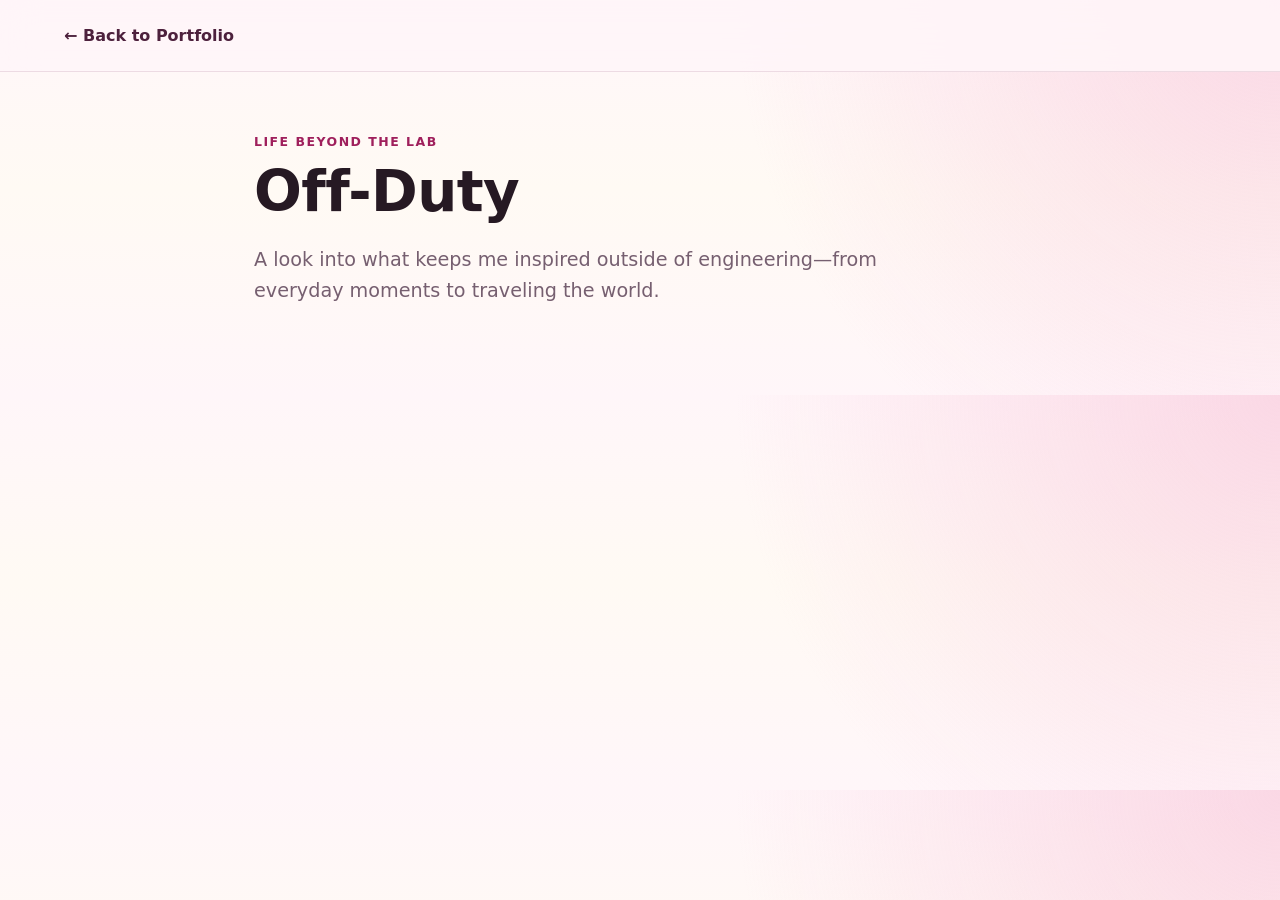
==== off-duty.html @ e9b340ea "Update off-duty.html" ====
<!doctype html>
<html lang="en">
  <head>
    <meta charset="utf-8">
    <meta name="viewport" content="width=device-width, initial-scale=1">
    <title>Off-Duty | Allison Casey</title>
    <link rel="stylesheet" href="styles.css">
  </head>
  <body>
    <header class="site-header">
      <a class="brand" href="index.html"><span>&larr; Back to Portfolio</span></a>
    </header>

    <main class="section" style="max-width: 900px; margin: 0 auto; padding-top: 60px;">
      <p class="eyebrow">Life Beyond the Lab</p>
      <h1>Off-Duty</h1>
      <p class="hero-text">
        A look into what keeps me inspired outside of engineering—from everyday moments to traveling the world.
      </p>
      <!-- You can add a photo grid or hobby cards here whenever you are ready! -->
    </main>
  </body>
</html>
---- styles.css ----
:root {
  color-scheme: light;
  --ink: #261923;
  --muted: #765f70;
  --line: #ead5df;
  --paper: #fff6f9;
  --surface: #ffffff;
  --pink: #d9367f;
  --pink-dark: #9f1f5c;
  --rose: #f7bfd5;
  --plum: #4d213d;
  --apricot: #e89f6f;
  --shadow: 0 24px 70px rgba(77, 33, 61, 0.13);
}

* {
  box-sizing: border-box;
}

html {
  scroll-behavior: smooth;
}

body {
  margin: 0;
  background:
    radial-gradient(circle at top right, rgba(247, 191, 213, 0.55), transparent 34rem),
    linear-gradient(180deg, #fff6f9 0%, #fffaf4 48%, #fff6f9 100%);
  color: var(--ink);
  font-family: Inter, system-ui, -apple-system, BlinkMacSystemFont, "Segoe UI", sans-serif;
  line-height: 1.6;
}

a {
  color: inherit;
  text-decoration: none;
}

img {
  display: block;
  max-width: 100%;
}

.site-header {
  position: sticky;
  top: 0;
  z-index: 10;
  display: flex;
  align-items: center;
  justify-content: space-between;
  gap: 24px;
  min-height: 72px;
  padding: 14px clamp(18px, 5vw, 72px);
  border-bottom: 1px solid rgba(234, 213, 223, 0.82);
  background: rgba(255, 246, 249, 0.9);
  backdrop-filter: blur(18px);
}

.brand,
.nav-links,
.hero-actions,
.project-controls,
.contact-actions,
.about-notes {
  display: flex;
  align-items: center;
}

.brand {
  color: var(--plum);
  font-size: 1rem;
  font-weight: 800;
  letter-spacing: 0;
}

.nav-links {
  gap: clamp(14px, 3vw, 32px);
  color: var(--muted);
  font-size: 0.94rem;
  font-weight: 650;
}

.nav-links a:hover {
  color: var(--ink);
}

.hero-section {
  display: grid;
  grid-template-columns: minmax(0, 1.15fr) minmax(0, 0.85fr); /* Prevents the photo from forcing a rigid min-width */
  gap: clamp(24px, 4vw, 64px);
  align-items: center;
  min-height: calc(100vh - 72px);
  padding: clamp(36px, 6vw, 80px) clamp(18px, 5vw, 72px) 48px;
  overflow: hidden; /* Safety net against visual overlap */
}

.hero-copy {
  min-width: 0; /* Lets text recalculate boundaries smoothly */
}
.section,
.about-band,
.contact-section,
.site-footer,
.project-detail-hero,
.project-story {
  max-width: 1180px;
}

.eyebrow {
  margin: 0 0 12px;
  color: var(--pink-dark);
  font-size: 0.78rem;
  font-weight: 800;
  letter-spacing: 0.12em;
  text-transform: uppercase;
}

h1,
h2,
h3,
p {
  overflow-wrap: anywhere;
}

h1 {
  max-width: none !important;
  margin: 0;
  font-size: clamp(1.85rem, 4.4vw, 4.75rem); /* Allows smooth downscaling before hitting photo boundary */
  line-height: 0.98;
  letter-spacing: -0.01em;
  text-wrap: balance;
  overflow-wrap: normal !important;
  word-break: keep-all !important;
  hyphens: none !important;
}

h2 {
  margin: 0;
  font-size: clamp(2rem, 4vw, 3.75rem);
  line-height: 1.02;
  letter-spacing: 0;
}

h3 {
  margin: 0;
  font-size: 1.1rem;
  line-height: 1.25;
}

.hero-text {
  max-width: 690px;
  margin: 26px 0 0;
  color: var(--muted);
  font-size: clamp(1rem, 2vw, 1.2rem);
}

.hero-actions,
.contact-actions {
  flex-wrap: wrap;
  gap: 12px;
  margin-top: 30px;
}

.button {
  display: inline-flex;
  align-items: center;
  justify-content: center;
  min-height: 46px;
  padding: 0 18px;
  border: 1px solid transparent;
  border-radius: 8px;
  font-weight: 750;
  transition: transform 160ms ease, border-color 160ms ease, background 160ms ease;
}

.button:hover {
  transform: translateY(-2px);
}

.button.primary {
  background: var(--pink);
  color: var(--surface);
}

.button.primary:hover {
  background: var(--pink-dark);
}

.button.secondary {
  border-color: var(--line);
  background: rgba(255, 255, 255, 0.68);
}

.hero-stats {
  display: grid;
  gap: 14px;
  margin: 38px 0 0;
  padding: 0;
}

.hero-stats div {
  display: grid;
  grid-template-columns: 92px minmax(0, 1fr);
  gap: 16px;
  align-items: start;
  padding-top: 14px;
  border-top: 1px solid var(--line);
}

.hero-stats dt {
  color: var(--ink);
  font-size: 0.82rem;
  font-weight: 800;
  text-transform: uppercase;
}

.hero-stats dd {
  margin: 0;
  color: var(--muted);
}

.hero-visual {
  margin: 0;
}

.hero-visual img {
  width: 100%;
  border: 1px solid rgba(234, 213, 223, 0.95);
  border-radius: 42px 42px 42px 42px;
  box-shadow: var(--shadow);
}

/* Outer full-width container */
.about-band {
  width: 100% !important;
  max-width: 100% !important;
  margin: 64px 0 !important;
  padding: clamp(48px, 6vw, 84px) clamp(18px, 5vw, 72px) !important;
  background: linear-gradient(135deg, #3d1029 0%, #68153e 100%) !important;
  color: #ffffff;
  box-sizing: border-box;
}

/* Inner centered 2-column grid */
.about-band-inner {
  display: grid !important;
  grid-template-columns: 320px minmax(0, 1fr) !important; /* Locks left column to 320px, right to remaining space */
  gap: clamp(2.5rem, 5vw, 4.5rem) !important;
  width: 100%;
  max-width: 1180px;
  margin: 0 auto !important;
  align-items: start;
  box-sizing: border-box;
}

/* Left sidebar styling */
.about-sidebar {
  display: flex;
  flex-direction: column;
  gap: 1.5rem;
  width: 100%;
  min-width: 0;
}

.about-kicker {
  font-size: clamp(2.5rem, 4.5vw, 3.8rem);
  font-weight: 800;
  letter-spacing: -0.02em;
  color: #ff9ec4;
  line-height: 1;
}

.about-spec-card {
  display: flex;
  flex-direction: column;
  gap: 1.25rem;
  background: rgba(255, 255, 255, 0.07);
  border: 1px solid rgba(255, 255, 255, 0.14);
  border-radius: 16px;
  padding: 1.5rem;
  backdrop-filter: blur(12px);
  box-sizing: border-box;
}

.spec-group {
  display: flex;
  flex-direction: column;
  gap: 0.25rem;
}

.spec-label {
  font-size: 0.98rem;
  letter-spacing: 0.08em;
  text-transform: uppercase;
  color: #ffb8d4;
  font-weight: 800;
}

.spec-value {
  font-size: 0.72rem;
  font-weight: 650;
  color: #ffffff;
  line-height: 1.35;
}
.spec-subvalue {
  font-size: 0.72rem;
  font-weight: 325;
  color: #ffffff;
  line-height: 1.35;
}

.spec-detail {
  font-size: 0.84rem;
  color: rgba(255, 255, 255, 0.8);
  line-height: 1.4;
}

/* Right column styling */
.about-main {
  display: flex;
  flex-direction: column;
  gap: 1.75rem;
  width: 100%;
  min-width: 0; /* Critical: allows flex child in grid to calculate boundary properly */
}

.about-copy h2 {
  font-size: clamp(1.8rem, 3.2vw, 2.6rem);
  line-height: 1.15;
  font-weight: 700;
  letter-spacing: -0.01em;
  color: #ffffff;
  margin: 0 0 1.2rem 0;
  overflow-wrap: normal !important;
  word-break: normal !important;
  hyphens: none !important;
}

.about-body {
  font-size: 1.05rem;
  line-height: 1.65;
  color: rgba(255, 255, 255, 0.9);
  max-width: 65ch;
  margin: 0;
}

/* Button */
.about-offduty-action {
  margin-top: 0.5rem;
}

.button.offduty-btn {
  display: inline-flex;
  align-items: center;
  background: rgba(255, 255, 255, 0.12);
  border: 1px solid rgba(255, 255, 255, 0.28);
  color: #ffffff;
  padding: 0.75rem 1.4rem;
  border-radius: 8px;
  font-weight: 700;
  font-size: 0.92rem;
  letter-spacing: 0.02em;
  backdrop-filter: blur(8px);
  transition: all 180ms ease;
  text-decoration: none;
}

.button.offduty-btn:hover {
  background: #ff9ec4;
  border-color: #ff9ec4;
  color: #3d1029;
  transform: translateY(-2px);
}

/* Responsive adjustment */
@media (max-width: 860px) {
  .about-band-inner {
    grid-template-columns: 1fr !important;
    gap: 2.5rem !important;
  }
}

.section {
  margin: 0 auto;
  padding: 88px clamp(18px, 5vw, 72px);
}

.section-heading {
  display: grid;
  gap: 14px;
  max-width: 760px;
  margin-bottom: 34px;
}

.section-heading p:not(.eyebrow) {
  margin: 0;
  color: var(--muted);
}

.project-controls {
  flex-wrap: wrap;
  gap: 10px;
  margin-bottom: 22px;
}

.filter-button {
  min-height: 38px;
  padding: 0 14px;
  border: 1px solid var(--line);
  border-radius: 8px;
  background: var(--surface);
  color: var(--muted);
  cursor: pointer;
  font: inherit;
  font-size: 0.92rem;
  font-weight: 750;
}

.filter-button.active,
.filter-button:hover {
  border-color: var(--pink);
  background: #ffe5f0;
  color: var(--pink-dark);
}

.project-grid {
  display: grid;
  grid-template-columns: repeat(3, minmax(0, 1fr));
  gap: 18px;
}

.project-card {
  border: 1px solid var(--line);
  border-radius: 8px;
  background: var(--surface);
}

.project-card {
  display: grid;
  gap: 16px;
  align-content: start;
  min-height: 420px;
  padding: 22px;
  box-shadow: 0 14px 40px rgba(77, 33, 61, 0.06);
}

.project-card.is-hidden {
  display: none;
}

.card-topline,
.tag-row {
  display: flex;
  align-items: center;
  flex-wrap: wrap;
  gap: 8px;
}

.card-topline {
  justify-content: space-between;
  color: var(--muted);
  font-size: 0.78rem;
  font-weight: 800;
  text-transform: uppercase;
}

.project-type {
  color: var(--pink);
}

.project-card p,
.timeline-item p,
.contact-section p,
.site-footer p {
  margin: 0;
  color: var(--muted);
}

.impact-list {
  display: grid;
  gap: 8px;
  margin: 0;
  padding-left: 18px;
  color: var(--ink);
}

.tag-row {
  margin-top: auto;
}

.card-actions {
  display: flex;
  align-items: center;
  margin-top: 0;
}

.card-actions .button {
  width: 100%;
}

.tag-row span {
  padding: 5px 8px;
  border-radius: 6px;
  background: #fff0d8;
  color: #71401f;
  font-size: 0.78rem;
  font-weight: 800;
}

.resume-section {
  border-bottom: 1px solid var(--line);
}

.timeline {
  display: grid;
  gap: 0;
  max-width: 850px;
}

.timeline-item {
  display: grid;
  grid-template-columns: 22px minmax(0, 1fr);
  gap: 18px;
  padding: 0 0 30px;
}

.timeline-item:not(:last-child) {
  border-left: 2px solid var(--line);
  margin-left: 8px;
  padding-left: 12px;
}

.timeline-marker {
  width: 18px;
  height: 18px;
  margin-left: -22px;
  border: 4px solid var(--paper);
  border-radius: 50%;
  background: var(--apricot);
  box-shadow: 0 0 0 2px var(--apricot);
}

.role-meta {
  margin-bottom: 6px;
  font-size: 0.84rem;
  font-weight: 750;
  text-transform: uppercase;
}

.contact-section {
  display: grid;
  grid-template-columns: minmax(0, 1fr) auto;
  gap: 28px;
  align-items: center;
  margin: 0 auto 64px;
  padding: 44px clamp(18px, 5vw, 72px);
  border-top: 1px solid var(--line);
}

.contact-section h2 {
  margin-bottom: 12px;
}

.site-footer {
  margin: 0 auto;
  padding: 0 clamp(18px, 5vw, 72px) 36px;
}

.project-detail-hero {
  display: grid;
  grid-template-columns: minmax(0, 0.88fr) minmax(280px, 0.48fr);
  gap: clamp(28px, 6vw, 72px);
  align-items: end;
  margin: 0 auto;
  padding: clamp(52px, 8vw, 96px) clamp(18px, 5vw, 72px) 48px;
}

.project-detail-hero h1 {
  max-width: 13ch;
  font-size: clamp(2.9rem, 6.5vw, 5.8rem);
}

.project-summary {
  display: grid;
  gap: 16px;
  padding: 22px;
  border: 1px solid var(--line);
  border-radius: 8px;
  background: rgba(255, 255, 255, 0.72);
  box-shadow: 0 14px 40px rgba(77, 33, 61, 0.06);
}

.project-summary dl {
  display: grid;
  gap: 14px;
  margin: 0;
}

.project-summary div {
  display: grid;
  gap: 4px;
  padding-top: 12px;
  border-top: 1px solid var(--line);
}

.project-summary dt {
  color: var(--pink-dark);
  font-size: 0.78rem;
  font-weight: 800;
  text-transform: uppercase;
}

.project-summary dd {
  margin: 0;
  color: var(--muted);
}

.project-story {
  display: grid;
  gap: 34px;
  margin: 0 auto;
  padding: 32px clamp(18px, 5vw, 72px) 88px;
}

.story-section {
  display: grid;
  grid-template-columns: minmax(160px, 0.28fr) minmax(0, 1fr);
  gap: clamp(18px, 5vw, 54px);
  padding-top: 30px;
  border-top: 1px solid var(--line);
}

.story-section h2 {
  font-size: clamp(1.35rem, 2.4vw, 2rem);
}

.story-section p,
.story-section li {
  color: var(--muted);
}

.story-section p {
  margin: 0 0 16px;
}

.story-section ul {
  display: grid;
  gap: 10px;
  margin: 0;
  padding-left: 18px;
}

.story-callout {
  padding: 22px;
  border-left: 5px solid var(--pink);
  border-radius: 8px;
  background: #fff0d8;
  color: #71401f;
  font-weight: 700;
}

.project-nav {
  display: flex;
  flex-wrap: wrap;
  gap: 12px;
}

/* Responsive adjustments for large tablets & narrow laptops (prevents photo collision) */
@media (max-width: 1024px) {
  .hero-section {
    grid-template-columns: 1fr;
    min-height: auto;
    gap: 36px;
  }

  .hero-visual {
    max-width: 420px;
    margin: 0 auto;
  }

  .contact-section,
  .project-detail-hero,
  .story-section {
    grid-template-columns: 1fr;
  }

  h1 {
    max-width: none !important;
  }

  .project-grid {
    grid-template-columns: 1fr;
  }

  .project-card {
    min-height: auto;
  }

  .contact-actions {
    margin-top: 0;
  }
}

/* Tablet breakpoint for the about section */
@media (max-width: 860px) {
  .about-band-inner {
    grid-template-columns: 1fr !important;
    gap: 2.5rem !important;
  }
}

/* Mobile phones */
@media (max-width: 680px) {
  .site-header {
    position: static;
    align-items: flex-start;
    flex-direction: column;
  }

  .nav-links {
    width: 100%;
    justify-content: space-between;
    gap: 10px;
    overflow-x: auto;
    padding-bottom: 2px;
  }

  .hero-section,
  .section {
    padding-top: 54px;
    padding-bottom: 54px;
  }

  h1 {
    font-size: clamp(2.2rem, 11vw, 3.8rem);
  }

  .hero-stats div {
    grid-template-columns: 1fr;
    gap: 4px;
  }

  .button {
    width: 100%;
  }
}
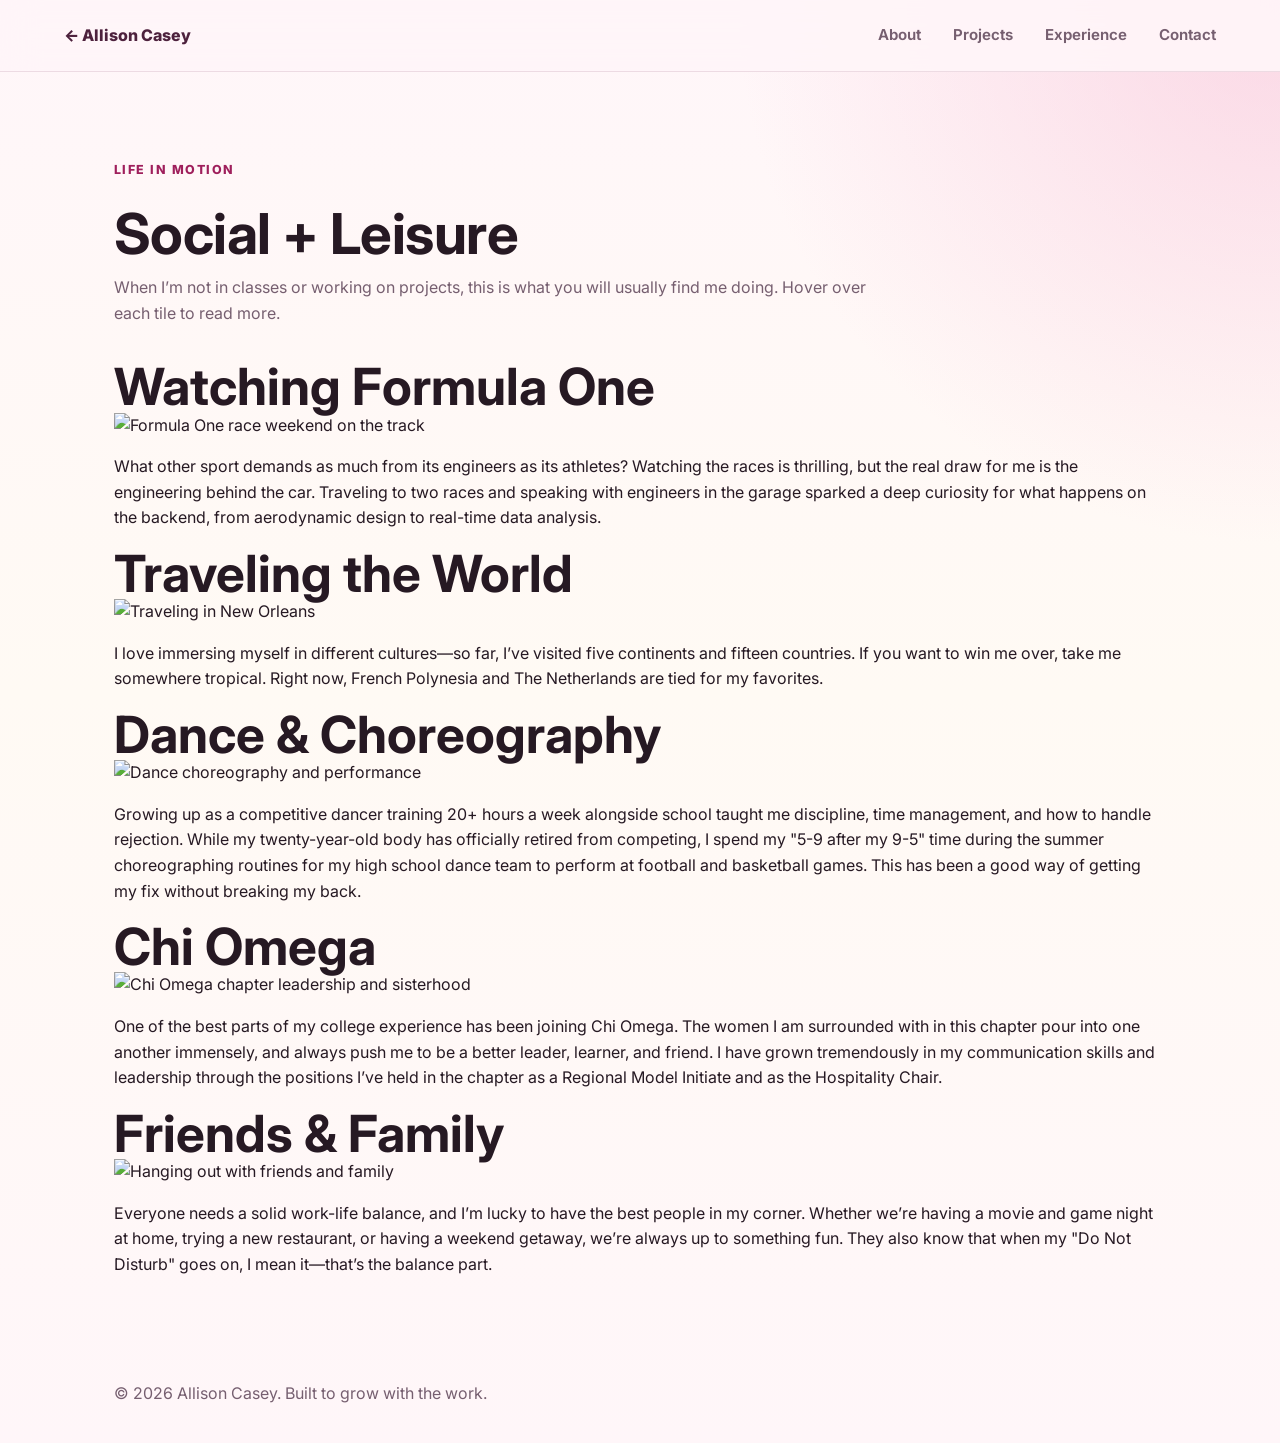
==== commit f57b543f: "off duty page" ====
--- a/off-duty.html
+++ b/off-duty.html
@@ -3,21 +3,112 @@
   <head>
     <meta charset="utf-8">
     <meta name="viewport" content="width=device-width, initial-scale=1">
-    <title>Off-Duty | Allison Casey</title>
-    <link rel="stylesheet" href="styles.css">
+    <title>Life in Motion | Allison Casey</title>
+    <link rel="preconnect" href="https://fonts.googleapis.com">
+    <link rel="preconnect" href="https://fonts.gstatic.com" crossorigin>
+    <link
+      href="https://fonts.googleapis.com/css2?family=Inter:wght@400;500;600;700;800&display=swap"
+      rel="stylesheet"
+    >
+    <link rel="stylesheet" href="styles.css?v=4">
   </head>
   <body>
     <header class="site-header">
-      <a class="brand" href="index.html"><span>&larr; Back to Portfolio</span></a>
+      <a class="brand" href="index.html" aria-label="Back to Allison Casey Portfolio">
+        <span>&larr; Allison Casey</span>
+      </a>
+      <nav class="nav-links" aria-label="Primary navigation">
+        <a href="index.html#about">About</a>
+        <a href="index.html#projects">Projects</a>
+        <a href="index.html#experience">Experience</a>
+        <a href="index.html#contact">Contact</a>
+      </nav>
     </header>
 
-    <main class="section" style="max-width: 900px; margin: 0 auto; padding-top: 60px;">
-      <p class="eyebrow">Life Beyond the Lab</p>
-      <h1>Off-Duty</h1>
-      <p class="hero-text">
-        A look into what keeps me inspired outside of engineering—from everyday moments to traveling the world.
-      </p>
-      <!-- You can add a photo grid or hobby cards here whenever you are ready! -->
+    <main class="section">
+      <div class="section-heading">
+        <p class="eyebrow">Life in Motion</p>
+        <h1>Social + Leisure</h1>
+        <p>
+          When I’m not in classes or working on projects, this is what you will usually find me doing. Hover over each tile to read more.
+        </p>
+      </div>
+
+      <!-- 2x2 Understated Tile Grid -->
+      <div class="leisure-grid">
+        
+       <!-- TILE 2: Formula One -->
+        <article class="leisure-tile">
+          <h2 class="tile-header">Watching Formula One</h2>
+          <div class="tile-frame">
+            <img src="assets/F1.jpg" alt="Formula One race weekend on the track">
+            <div class="tile-overlay">
+              <p>
+                What other sport demands as much from its engineers as its athletes? Watching the races is thrilling, but the real draw for me is the engineering behind the car. Traveling to two races and speaking with engineers in the garage sparked a deep curiosity for what happens on the backend, from aerodynamic design to real-time data analysis.
+              </p>
+            </div>
+          </div>
+        </article>
+        
+        <!-- TILE 1: Travel -->
+        <article class="leisure-tile">
+          <h2 class="tile-header">Traveling the World</h2>
+          <div class="tile-frame">
+            <img src="assets/travel.jpg" alt="Traveling in New Orleans">
+            <div class="tile-overlay">
+              <p>
+                I love immersing myself in different cultures—so far, I’ve visited five continents and fifteen countries. If you want to win me over, take me somewhere tropical. Right now, French Polynesia and The Netherlands are tied for my favorites.
+              </p>
+            </div>
+          </div>
+        </article>
+        
+        <!-- TILE 4: Dancing -->
+        <article class="leisure-tile">
+          <h2 class="tile-header">Dance &amp; Choreography</h2>
+          <div class="tile-frame">
+            <img src="assets/dance.jpg" alt="Dance choreography and performance">
+            <div class="tile-overlay">
+              <p>
+                Growing up as a competitive dancer training 20+ hours a week alongside school taught me discipline, time management, and how to handle rejection. While my twenty-year-old body has officially retired from competing, I spend my "5-9 after my 9-5" time during the summer choreographing routines for my high school dance team to perform at football and basketball games. This has been a good way of getting my fix without breaking my back.
+              </p>
+            </div>
+          </div>
+        </article>
+        
+        <!-- TILE 5: Chi Omega -->
+        <article class="leisure-tile">
+          <h2 class="tile-header">Chi Omega</h2>
+          <div class="tile-frame">
+            <img src="assets/chiomega.jpg" alt="Chi Omega chapter leadership and sisterhood">
+            <div class="tile-overlay">
+              <p>
+                One of the best parts of my college experience has been joining Chi Omega. The women I am surrounded with in this chapter pour into one another immensely, and always push me to be a better leader, learner, and friend. I have grown tremendously in my communication skills and leadership through the positions I’ve held in the chapter as a Regional Model Initiate and as the Hospitality Chair.
+              </p>
+            </div>
+          </div>
+        </article>
+
+        <!-- TILE 3: Friends & Family -->
+        <article class="leisure-tile">
+          <h2 class="tile-header">Friends &amp; Family</h2>
+          <div class="tile-frame">
+            <img src="assets/friends.jpg" alt="Hanging out with friends and family">
+            <div class="tile-overlay">
+              <p>
+                Everyone needs a solid work-life balance, and I’m lucky to have the best people in my corner. Whether we’re having a movie and game night at home, trying a new restaurant, or having a weekend getaway, we’re always up to something fun. They also know that when my "Do Not Disturb" goes on, I mean it—that’s the balance part.
+              </p>
+            </div>
+          </div>
+        </article>
+        
+      </div>
     </main>
+
+    <footer class="site-footer">
+      <p>&copy; <span id="year"></span> Allison Casey. Built to grow with the work.</p>
+    </footer>
+
+    <script src="script.js"></script>
   </body>
 </html>
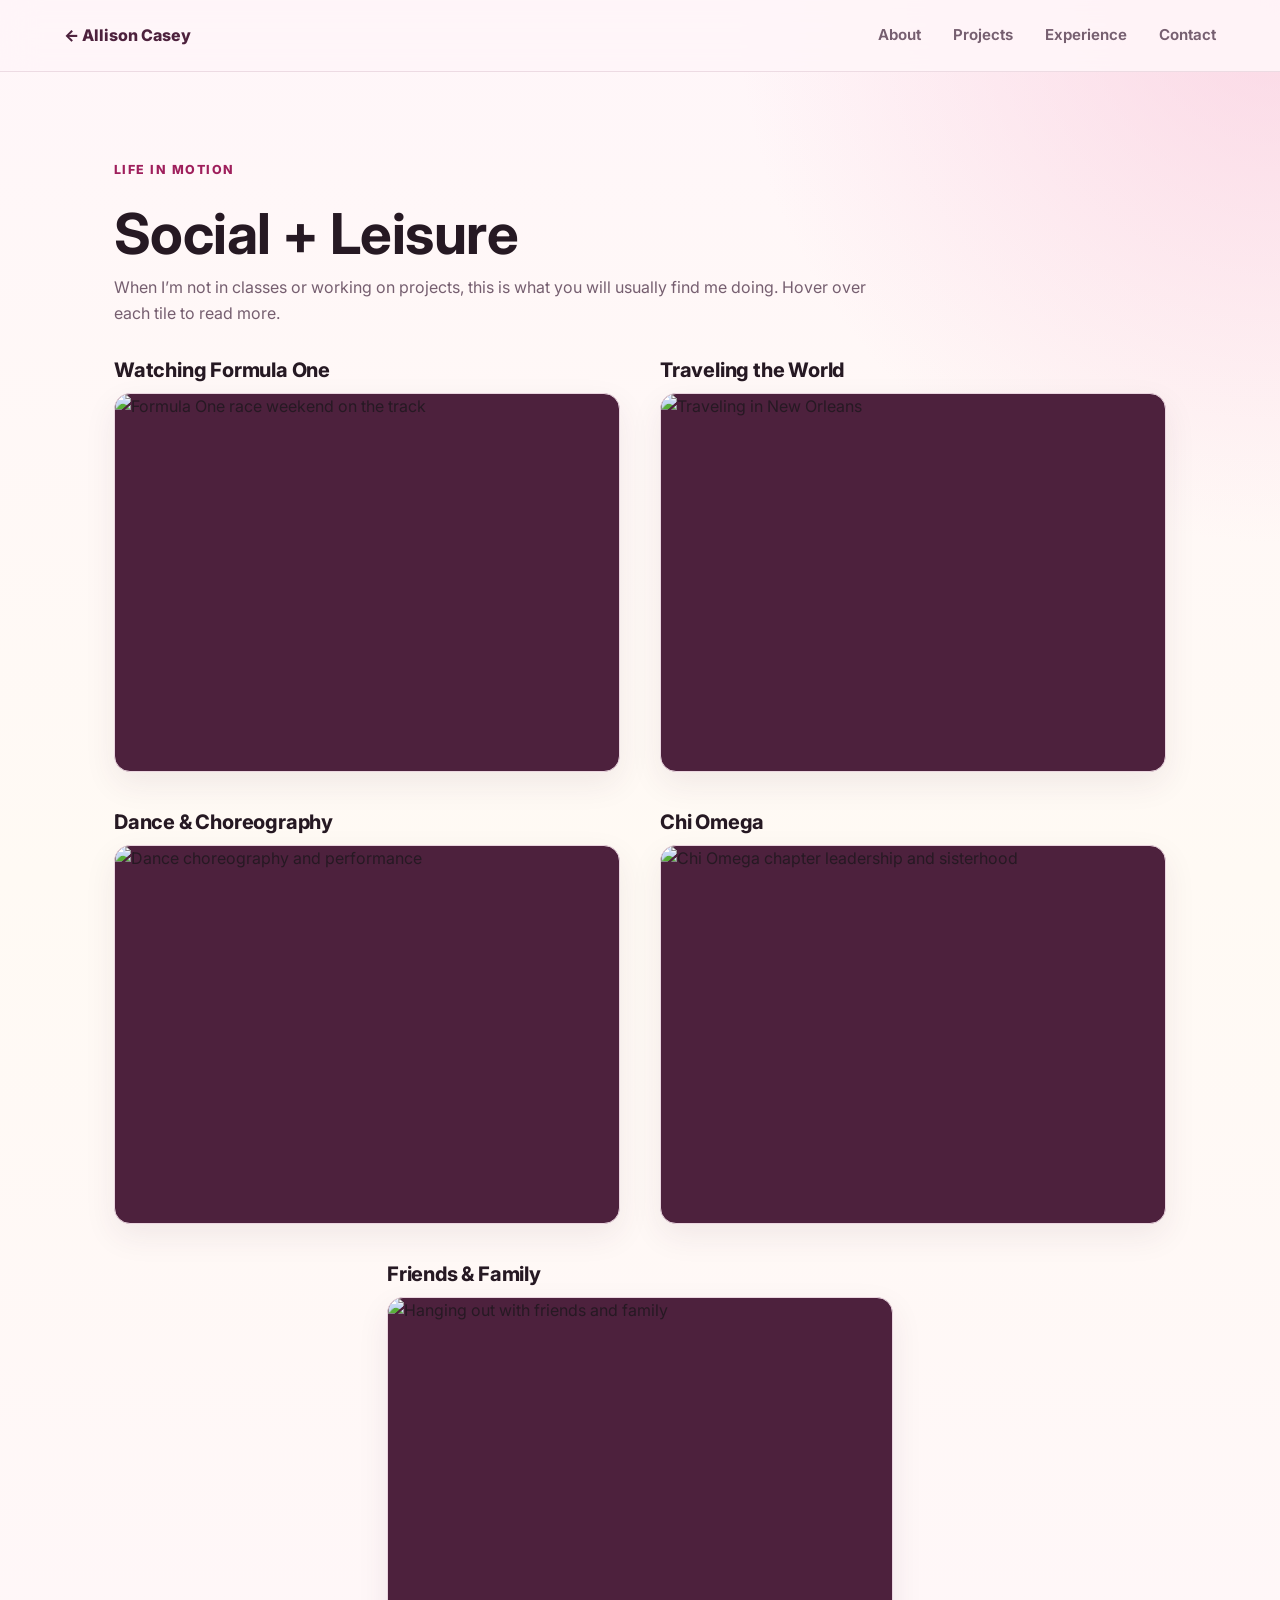
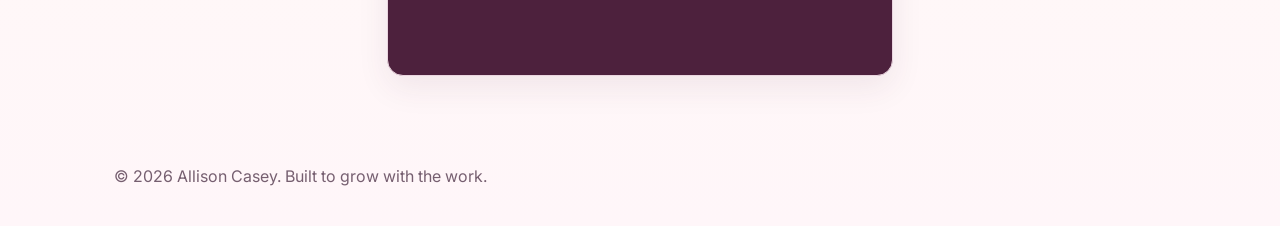
==== commit cabf7718: "Update off-duty.html" ====
--- a/off-duty.html
+++ b/off-duty.html
@@ -54,7 +54,7 @@
         <article class="leisure-tile">
           <h2 class="tile-header">Traveling the World</h2>
           <div class="tile-frame">
-            <img src="assets/travel.jpg" alt="Traveling in New Orleans">
+            <img src="assets/travel.jpeg" alt="Traveling in New Orleans">
             <div class="tile-overlay">
               <p>
                 I love immersing myself in different cultures—so far, I’ve visited five continents and fifteen countries. If you want to win me over, take me somewhere tropical. Right now, French Polynesia and The Netherlands are tied for my favorites.
--- a/styles.css
+++ b/styles.css
@@ -372,6 +372,108 @@
   transform: translateY(-2px);
 }
 
+/* =========================================
+   SOCIAL + LEISURE (LIFE IN MOTION) TILES
+   ========================================= */
+
+.leisure-grid {
+  display: grid;
+  grid-template-columns: repeat(2, minmax(0, 1fr));
+  gap: clamp(24px, 4vw, 40px);
+  margin-top: 32px;
+}
+
+.leisure-tile {
+  display: flex;
+  flex-direction: column;
+  gap: 12px;
+}
+
+.tile-header {
+  font-size: 1.25rem;
+  font-weight: 750;
+  color: var(--ink);
+  margin: 0;
+  letter-spacing: -0.01em;
+}
+
+.tile-frame {
+  position: relative;
+  width: 100%;
+  aspect-ratio: 4 / 3; /* Keeps all 4 tiles uniform regardless of photo orientation */
+  border-radius: 16px;
+  overflow: hidden;
+  border: 1px solid var(--line);
+  background: var(--plum);
+  box-shadow: 0 12px 32px rgba(77, 33, 61, 0.08);
+}
+
+.tile-frame img {
+  width: 100%;
+  height: 100%;
+  object-fit: cover;
+  transition: opacity 280ms ease;
+}
+
+/* Understated frosted/opaque caption overlay */
+.tile-overlay {
+  position: absolute;
+  inset: 0;
+  display: flex;
+  align-items: center;
+  justify-content: center;
+  padding: clamp(20px, 3vw, 32px);
+  background: rgba(61, 16, 41, 0.88); /* Deep plum matching your About band */
+  color: #ffffff;
+  opacity: 0;
+  transition: opacity 260ms ease;
+}
+
+.tile-overlay p {
+  margin: 0;
+  font-size: clamp(0.88rem, 1.1vw, 0.98rem);
+  line-height: 1.6;
+  color: rgba(255, 255, 255, 0.94);
+  overflow-wrap: normal;
+  word-break: normal;
+}
+
+/* Trigger on hover or keyboard focus */
+.tile-frame:hover .tile-overlay,
+.tile-frame:focus-within .tile-overlay {
+  opacity: 1;
+}
+
+.tile-frame:hover img {
+  opacity: 0.35;
+}
+
+/* Stack into 1 column on mobile/tablet */
+@media (max-width: 780px) {
+  .leisure-grid {
+    grid-template-columns: 1fr;
+  }
+
+  .tile-frame {
+    aspect-ratio: auto;
+    min-height: 300px;
+  }
+}
+
+/* Centers the 5th (odd) tile cleanly on the bottom row */
+.leisure-tile:last-child:nth-child(odd) {
+  grid-column: 1 / -1;
+  max-width: calc(50% - clamp(12px, 2vw, 20px));
+  justify-self: center;
+  width: 100%;
+}
+
+@media (max-width: 780px) {
+  .leisure-tile:last-child:nth-child(odd) {
+    max-width: 100%;
+  }
+}
+
 /* Responsive adjustment */
 @media (max-width: 860px) {
   .about-band-inner {
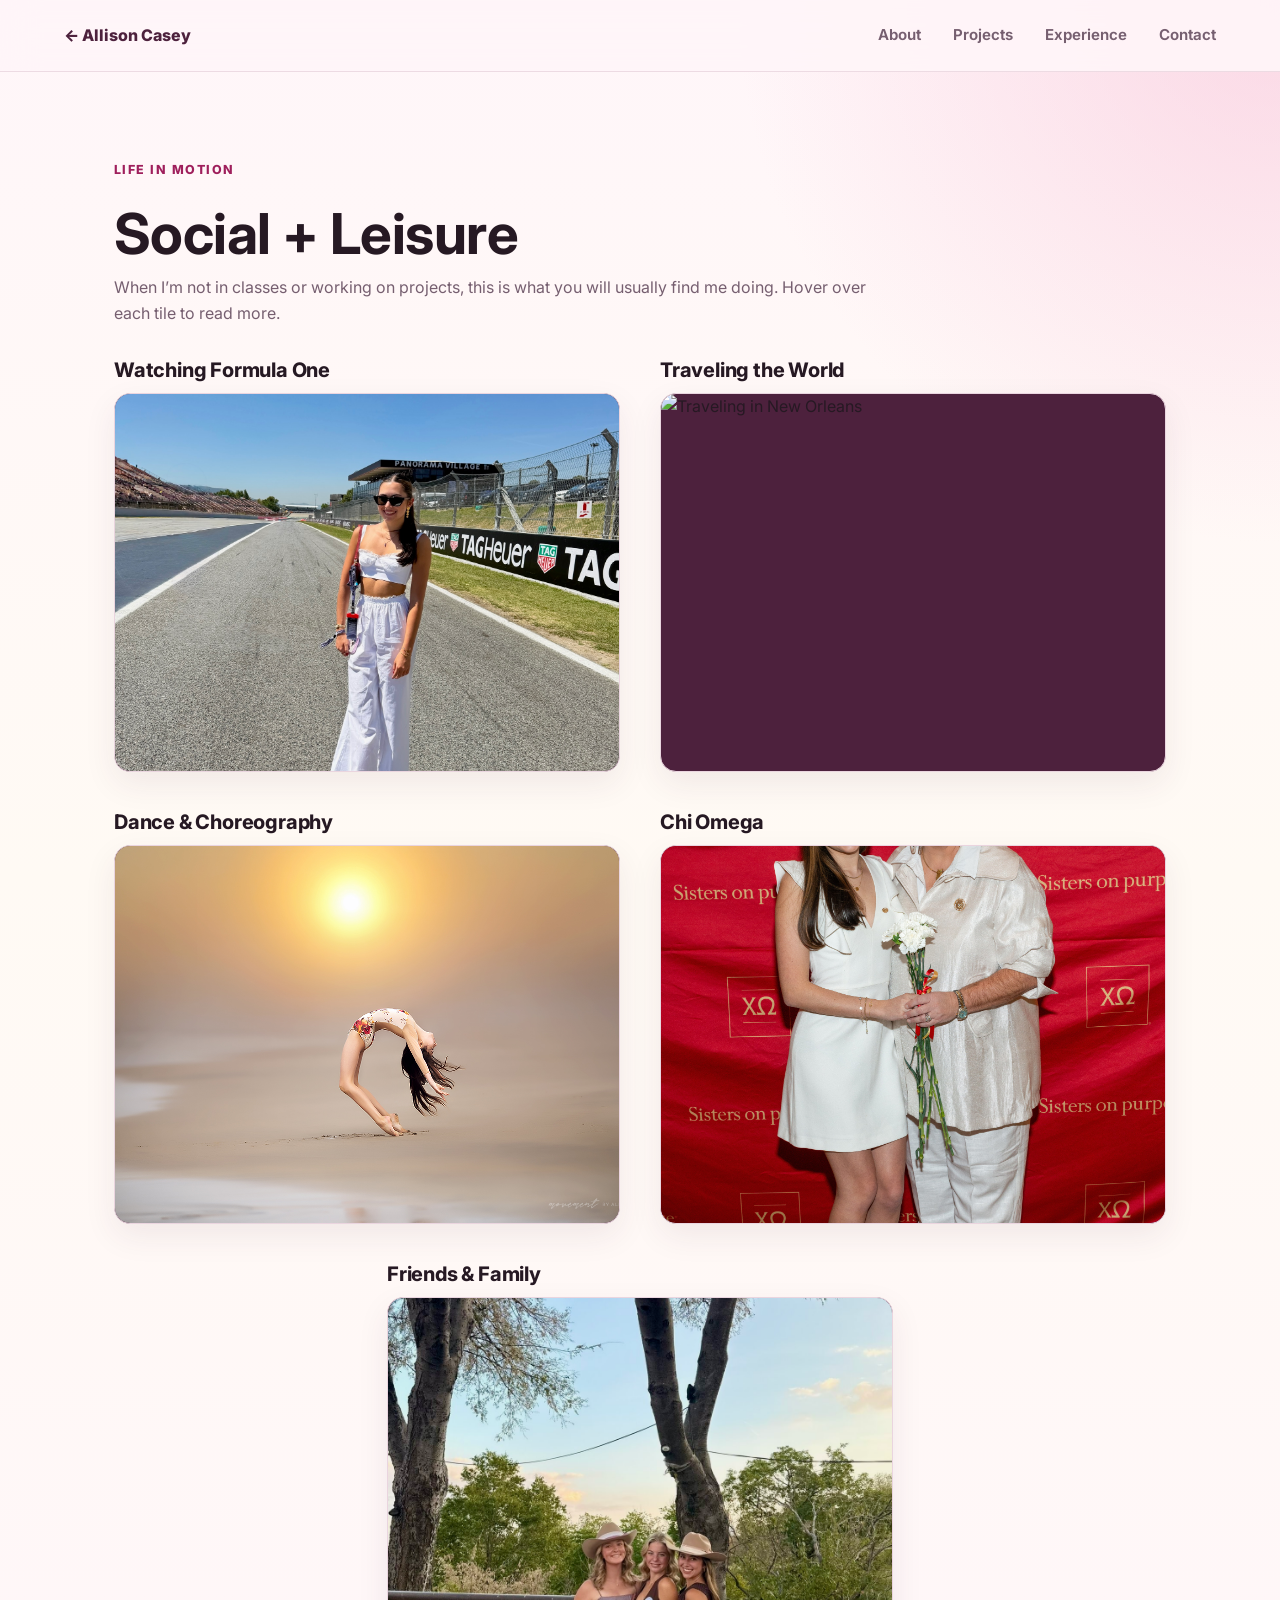
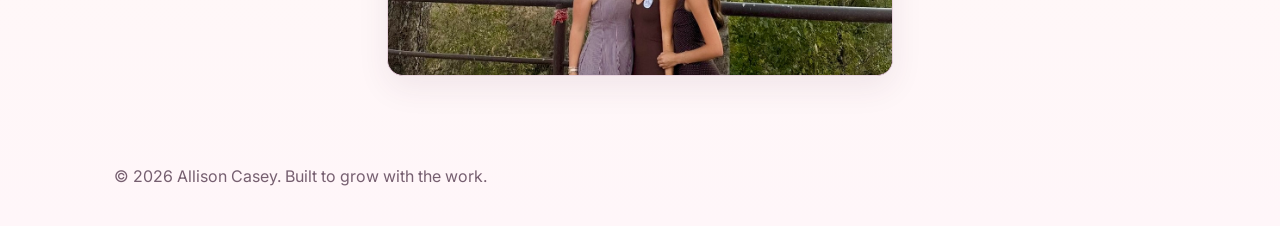
==== commit 43db1185: "Update off-duty.html" ====
--- a/off-duty.html
+++ b/off-duty.html
@@ -41,7 +41,7 @@
         <article class="leisure-tile">
           <h2 class="tile-header">Watching Formula One</h2>
           <div class="tile-frame">
-            <img src="assets/F1.jpg" alt="Formula One race weekend on the track">
+            <img src="assets/f1.JPG" alt="Formula One race weekend on the track">
             <div class="tile-overlay">
               <p>
                 What other sport demands as much from its engineers as its athletes? Watching the races is thrilling, but the real draw for me is the engineering behind the car. Traveling to two races and speaking with engineers in the garage sparked a deep curiosity for what happens on the backend, from aerodynamic design to real-time data analysis.
@@ -93,7 +93,7 @@
         <article class="leisure-tile">
           <h2 class="tile-header">Friends &amp; Family</h2>
           <div class="tile-frame">
-            <img src="assets/friends.jpg" alt="Hanging out with friends and family">
+            <img src="assets/friends.JPG" alt="Hanging out with friends and family">
             <div class="tile-overlay">
               <p>
                 Everyone needs a solid work-life balance, and I’m lucky to have the best people in my corner. Whether we’re having a movie and game night at home, trying a new restaurant, or having a weekend getaway, we’re always up to something fun. They also know that when my "Do Not Disturb" goes on, I mean it—that’s the balance part.
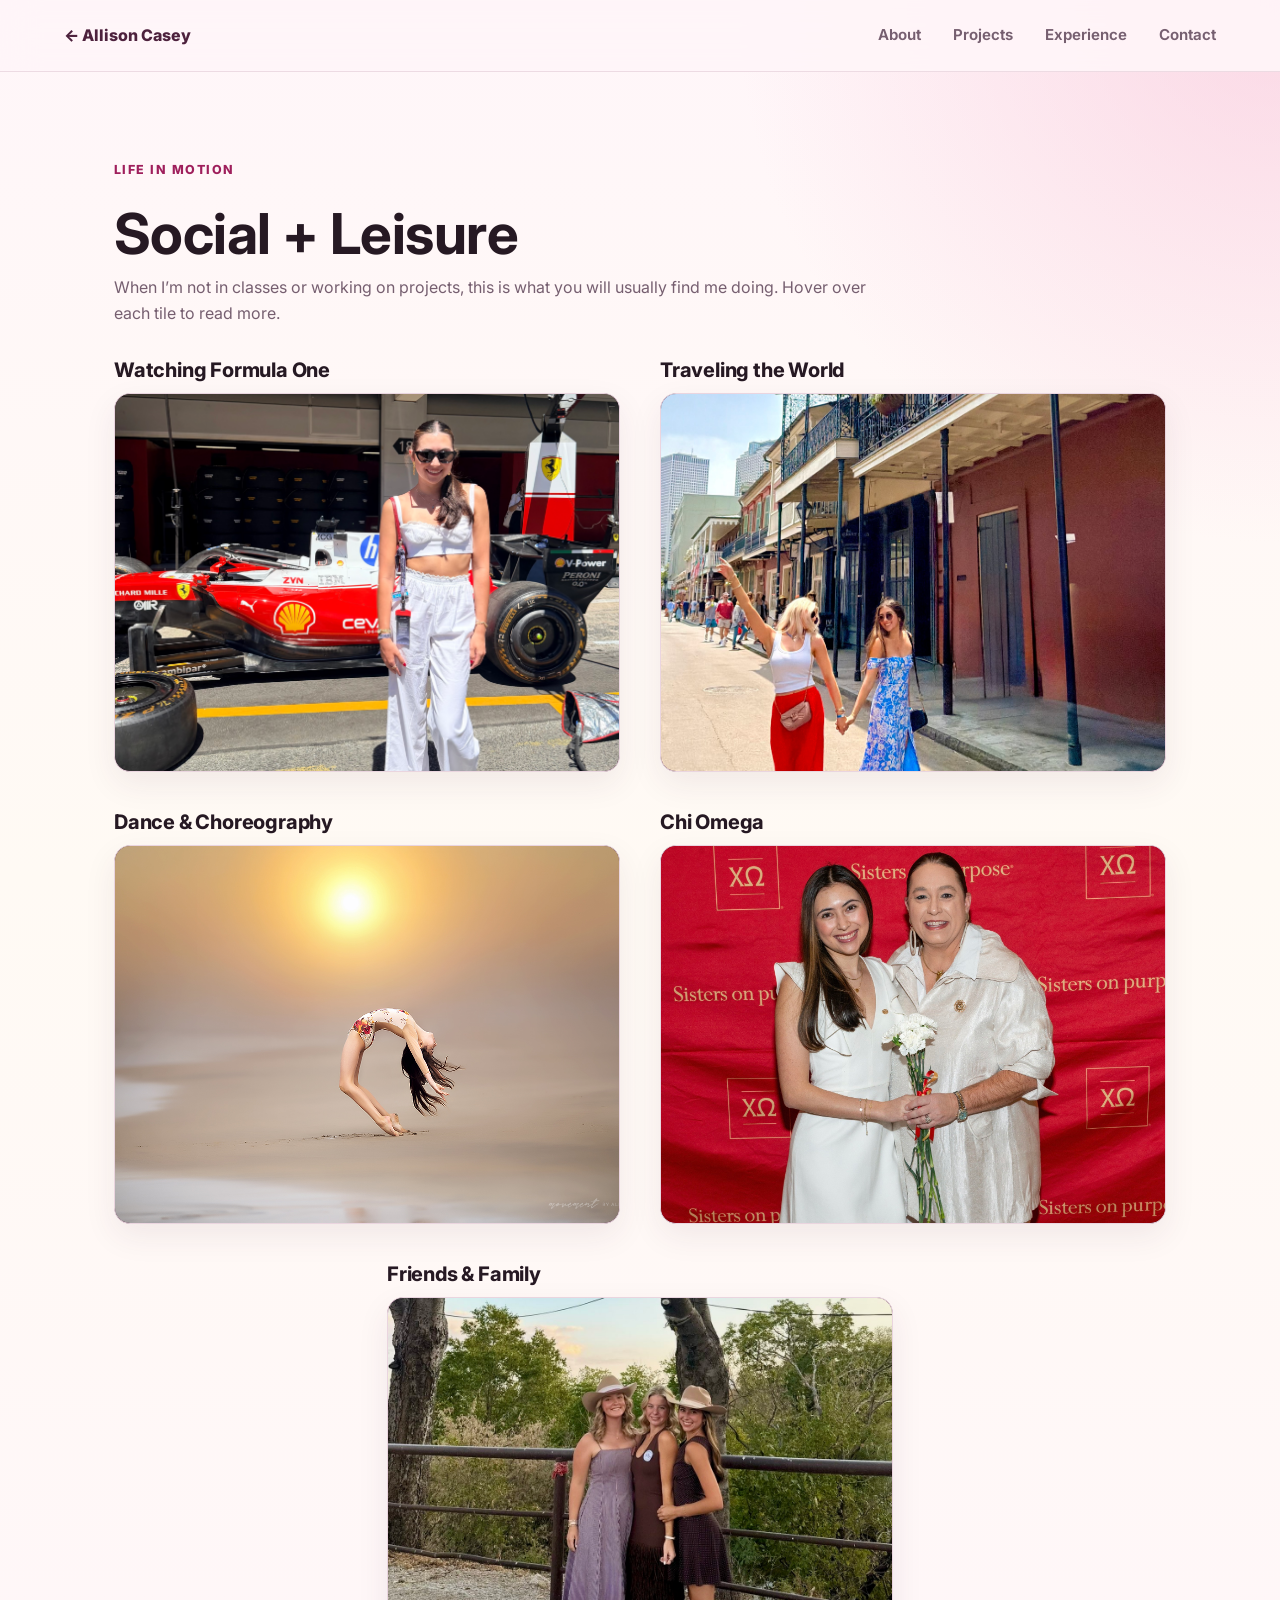
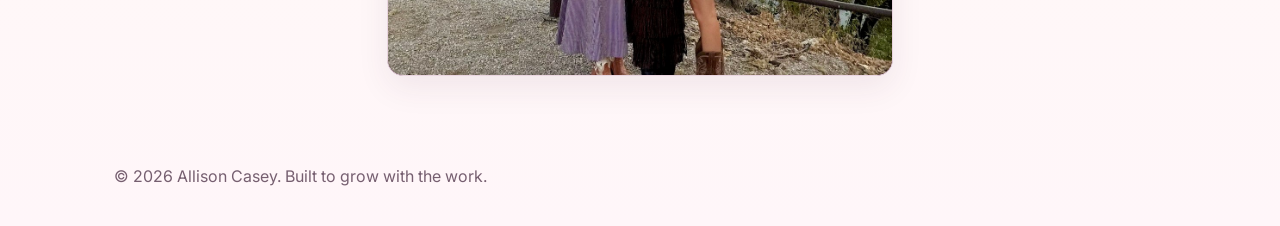
==== commit 41f194d4: "Update off-duty.html" ====
--- a/off-duty.html
+++ b/off-duty.html
@@ -1,6 +1,7 @@
 <!doctype html>
 <html lang="en">
   <head>
+    <link rel="icon" type="image/svg+xml" href="favicon.svg">
     <meta charset="utf-8">
     <meta name="viewport" content="width=device-width, initial-scale=1">
     <title>Life in Motion | Allison Casey</title>
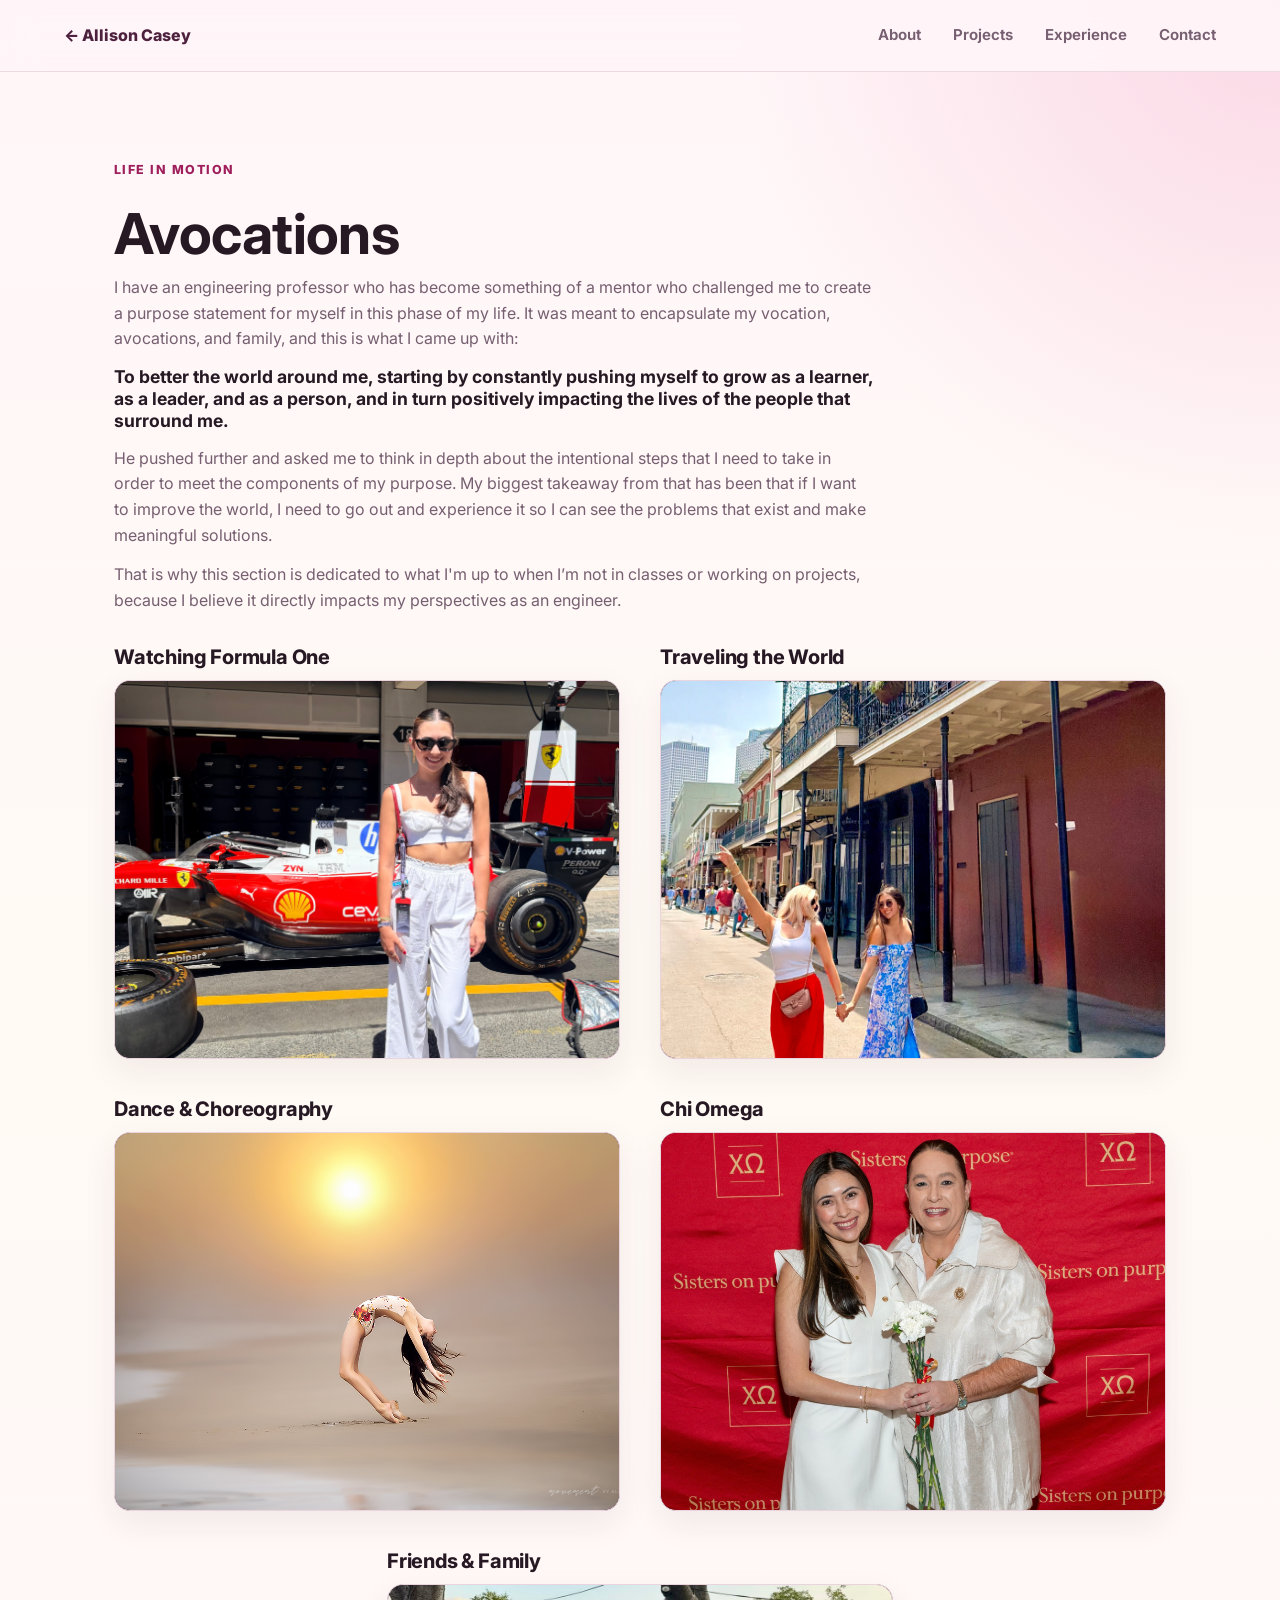
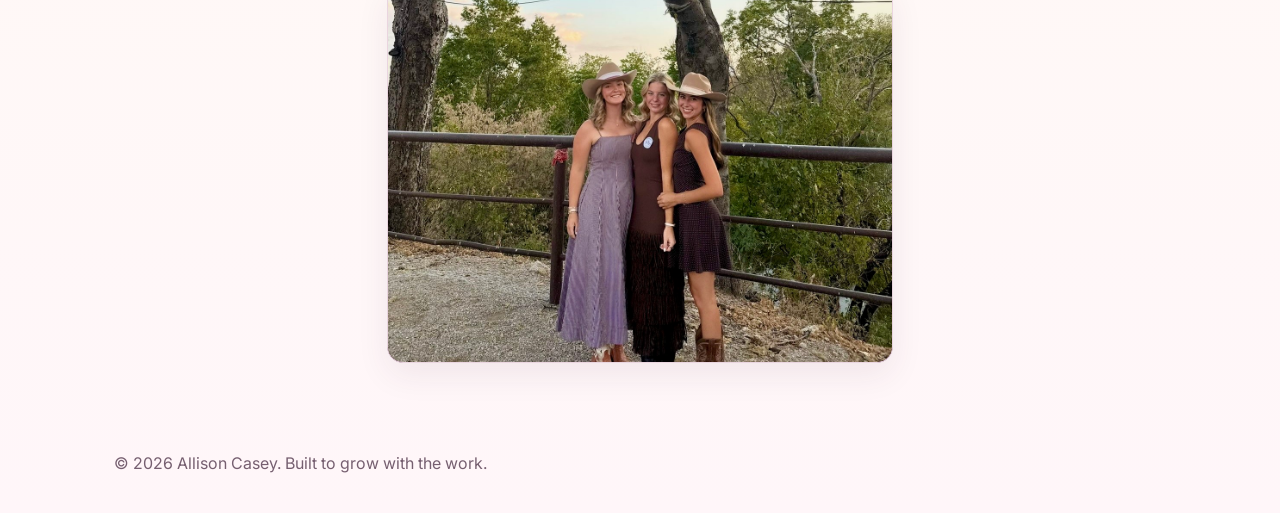
==== commit 19a9c54e: "Update off-duty.html" ====
--- a/off-duty.html
+++ b/off-duty.html
@@ -1,10 +1,10 @@
 <!doctype html>
 <html lang="en">
   <head>
-    <link rel="icon" type="image/svg+xml" href="favicon.svg">
     <meta charset="utf-8">
     <meta name="viewport" content="width=device-width, initial-scale=1">
     <title>Life in Motion | Allison Casey</title>
+    <link rel="icon" type="image/svg+xml" href="assets/favicon.svg">
     <link rel="preconnect" href="https://fonts.googleapis.com">
     <link rel="preconnect" href="https://fonts.gstatic.com" crossorigin>
     <link
@@ -29,9 +29,18 @@
     <main class="section">
       <div class="section-heading">
         <p class="eyebrow">Life in Motion</p>
-        <h1>Social + Leisure</h1>
+        <h1>Avocations</h1>
         <p>
-          When I’m not in classes or working on projects, this is what you will usually find me doing. Hover over each tile to read more.
+          I have an engineering professor who has become something of a mentor who challenged me to create a purpose statement for myself in this phase of my life. It was meant to encapsulate my vocation, avocations, and family, and this is what I came up with:
+        </p>
+        <h3>
+          To better the world around me, starting by constantly pushing myself to grow as a learner, as a leader, and as a person, and in turn positively impacting the lives of the people that surround me. 
+        </h3>
+        <p>
+He pushed further and asked me to think in depth about the intentional steps that I need to take in order to meet the components of my purpose. My biggest takeaway from that has been that if I want to improve the world, I need to go out and experience it so I can see the problems that exist and make meaningful solutions. 
+        </p>
+        <p>
+          That is why this section is dedicated to what I'm up to when I’m not in classes or working on projects, because I believe it directly impacts my perspectives as an engineer.
         </p>
       </div>
 
--- a/styles.css
+++ b/styles.css
@@ -297,13 +297,13 @@
 }
 
 .spec-value {
-  font-size: 0.72rem;
+  font-size: 0.84rem;
   font-weight: 650;
   color: #ffffff;
   line-height: 1.35;
 }
 .spec-subvalue {
-  font-size: 0.72rem;
+  font-size: 0.84rem;
   font-weight: 325;
   color: #ffffff;
   line-height: 1.35;
